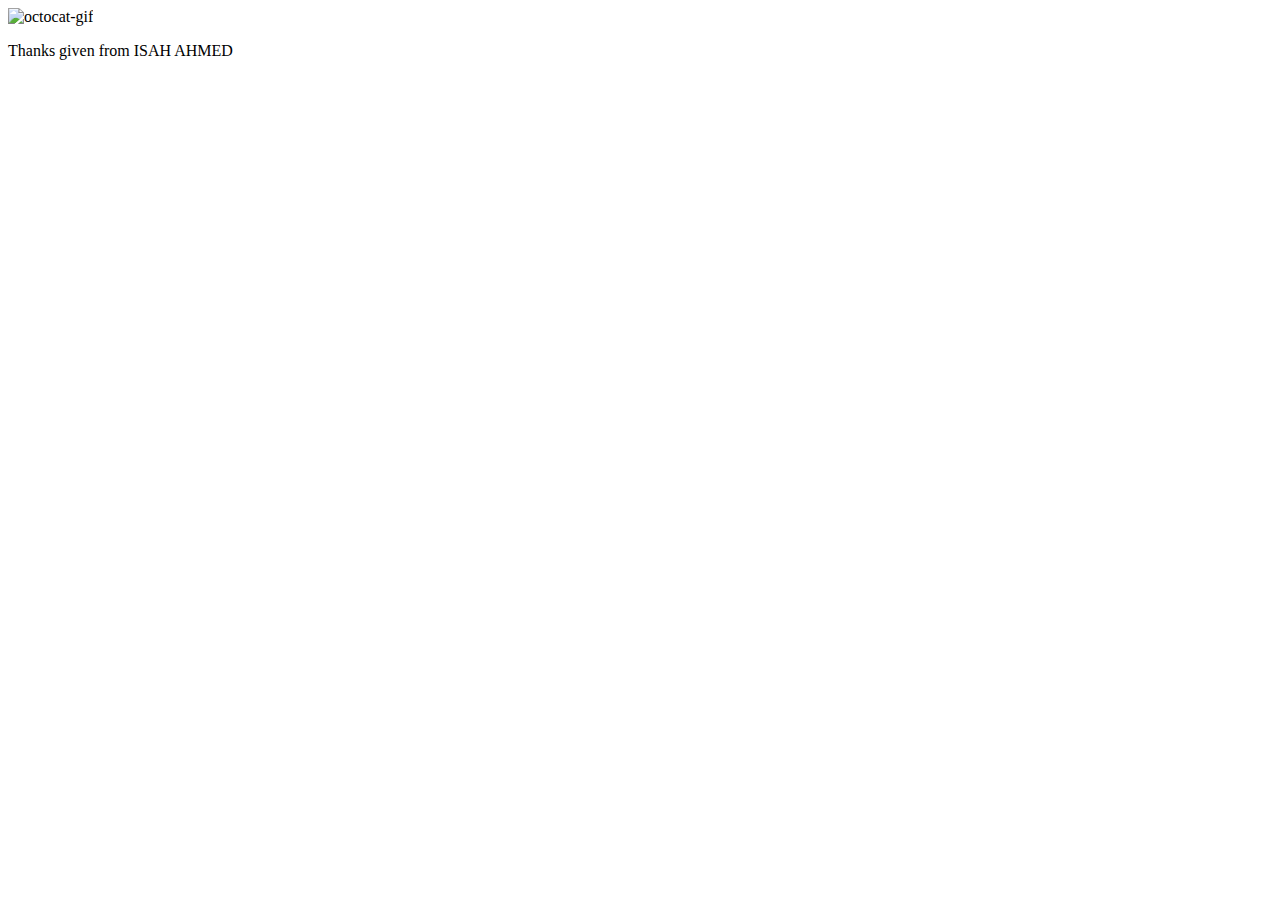
==== index.html @ ae5858fc "Update index.html" ====
<!DOCTYPE html>

<html>
<head>
  <meta http-equiv="Content-Type" content="text/html; charset=utf-8"/>
  <title>XER010</title>
  <LINK href="styles.css" rel="stylesheet" type="text/css">
</head>

<body>

<img src="https://octodex.github.com/images/daftpunktocat-thomas.gif" id="octocat" alt="octocat-gif" />

<!-- Change this code here by copy and pasting your template on line 15 -->
<p>Thanks given from ISAH AHMED</p>

</body>
</html>
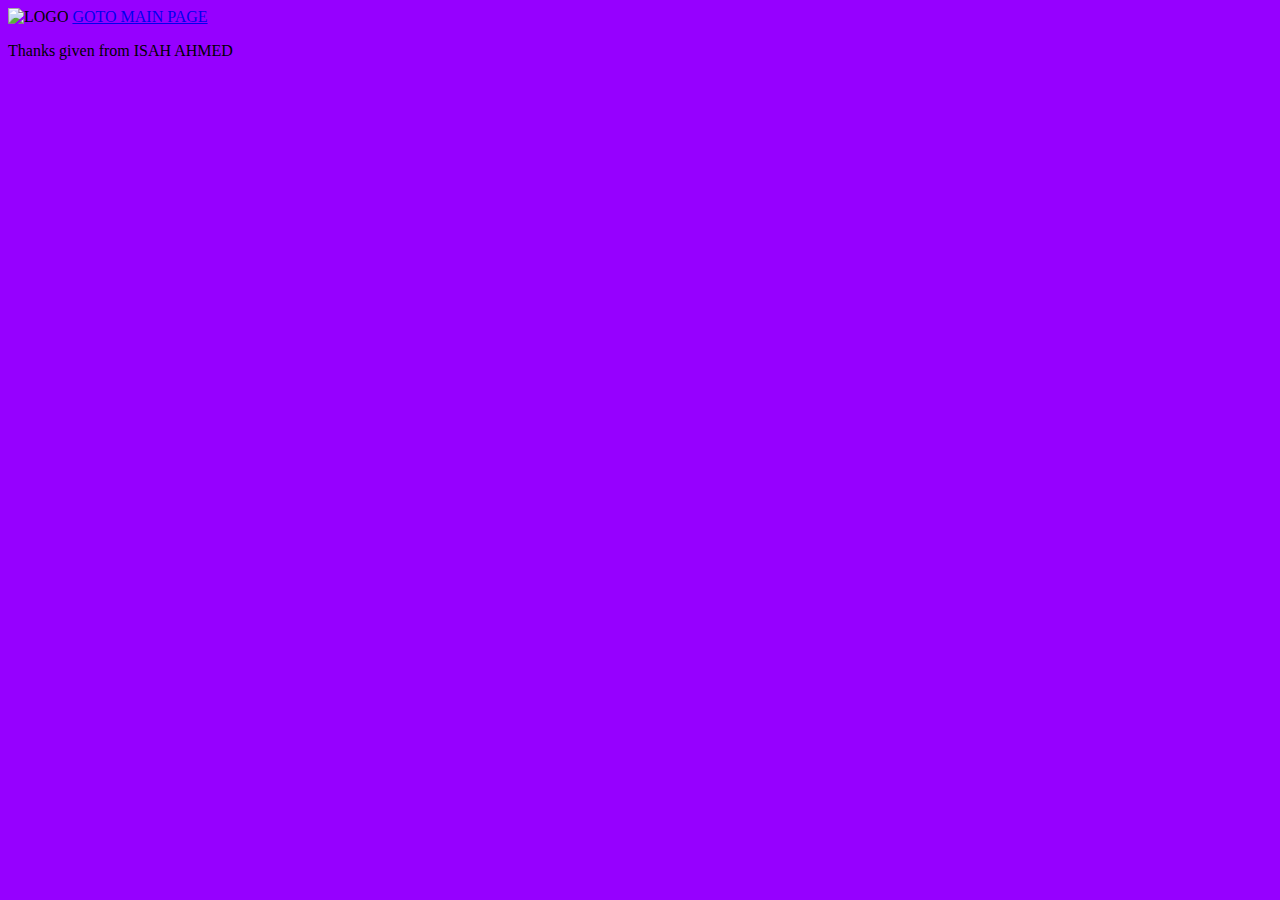
==== commit 39e2fb13: "Update index.html" ====
--- a/index.html
+++ b/index.html
@@ -7,9 +7,10 @@
   <LINK href="styles.css" rel="stylesheet" type="text/css">
 </head>
 
-<body>
-
-<img src="https://octodex.github.com/images/daftpunktocat-thomas.gif" id="octocat" alt="octocat-gif" />
+<body style="background-color: rgb(150,0,255);">
+<img src="images/logo.png" id="octocat" alt="LOGO" />
+  <a href="main.html"> GOTO MAIN PAGE</a>
+<!-- <img src="https://octodex.github.com/images/daftpunktocat-thomas.gif" id="octocat" alt="octocat-gif" />-->
 
 <!-- Change this code here by copy and pasting your template on line 15 -->
 <p>Thanks given from ISAH AHMED</p>
